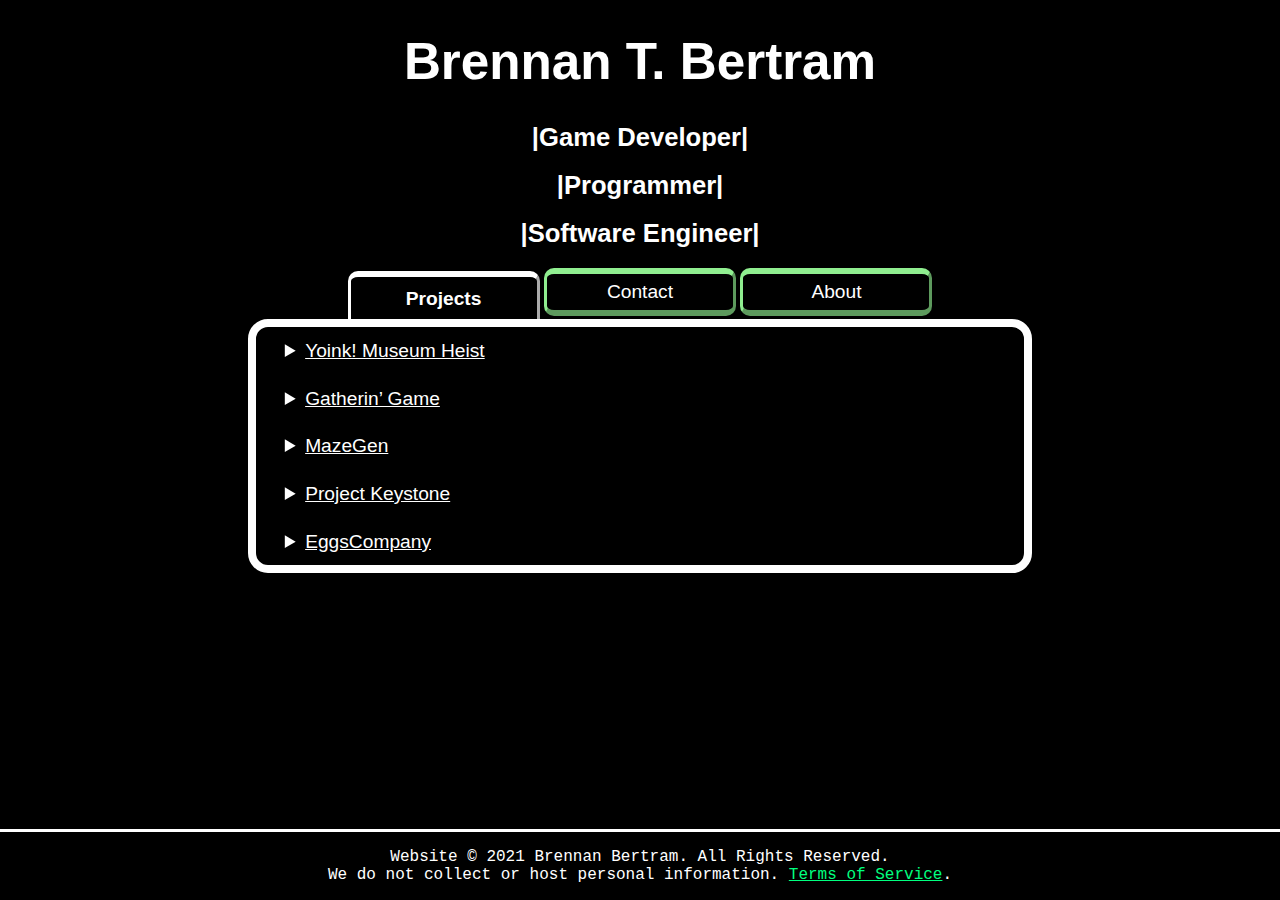
==== index.html @ 572100ba "-Added MazeGen project to site" ====
﻿<!DOCTYPE html>

<html lang="en" xmlns="http://www.w3.org/1999/xhtml">
<head>
    <meta charset="utf-8" />
    <meta name="keywords" content="Bertram, Brennan, Portfolio, Programming" />
    <meta name="description" content="A showcase for Brennan T. Bertram's work" />
    <meta name="author" content="Brennan T. Bertram" />
    <meta name="viewport" content="width=device-width, initial-scale=1.0" />
    <title>Brennan T. Bertram - Portfolio Showcase</title>

    <link rel="stylesheet" media="only screen and (max-width: 600px)" href="css/indexPhoneStyle.css" />
    <link rel="stylesheet" media="only screen and (min-width: 601px)" href="css/indexTabletStyle.css" />
    <link rel="stylesheet" media="only screen and (min-width: 992px)" href="css/indexDesktopStyle.css" />
    <script src="js/mainpage.js"></script>
    <script async src="https://platform.twitter.com/widgets.js" charset="utf-8"></script>

</head>
<body>
    <header class="homeheader">
        <h1>Brennan T. Bertram</h1>
        <h4>|Game Developer|</h4>
        <h4>|Programmer|</h4>
        <h4>|Software Engineer|</h4>
    </header>


    <div class="jsremove centerelement">
        <button id="projectbutton" class="headlinebutton">Projects</button>

        <button id="contactbutton" class="headlinebutton">Contact</button>

        <button id="aboutbutton" class="headlinebutton">About</button>
    </div>

    <div class="headlinecontainer">

        <div id="aboutcontent" class="headlinecontent">
            <p>
                I’m a Software Developer with a BSc in Computer Games Programming from Teesside University Middlesbrough,
                with experience in Software Engineering. I have experience working with C#, C++, Unity Game Engine, Unreal Engine 4,
                and other tools and languages used to create games and other applications. When I’m not working on my personal projects,
                I enjoy playing video games, travel, and using birdwatching to relax.
            </p>
        </div>

        <div id="contactcontent" class="headlinecontent">
            <p>For any business inqueries or general questions, I can be contacted at:</p>
            <ul>
                <li>Email: <a href="mailto:brennantbertram@gmail.com">brennantbertram@gmail.com</a></li>
                <li><a target="_blank" href="https://www.linkedin.com/in/brennan-bertram-b52993163/">LinkedIn</a></li>
                <li><a target="_blank" href="https://twitter.com/Brennan_Bertram">Twitter</a></li>
            </ul>
        </div>

        <div id="projectcontent" class="headlinecontent">

            <details>
                <summary>Yoink! Museum Heist</summary>
                <p>
                    A small party-game made in Unreal Engine 4 as a university project.
                    As part of team of nineteen people, we worked together to create this game in the timeframe of about four months.
                    As one of the three engineers, I was tasked with creating backend game systems, helping manage source control,
                    and sometimes debugging/optimizing blueprints created by the designers.
                    I also occasionally provided design input which made it into the final game.
                </p>

                <iframe class="jsremove" src="https://www.youtube.com/embed/52NqAlOfWWQ" title="YouTube video player" frameborder="0"
                        allow="clipboard-write; encrypted-media; picture-in-picture" allowfullscreen></iframe>

                <noscript>
                    <p>
                        A gameplay showcase video can be seen on YouTube <a href="https://www.youtube.com/embed/52NqAlOfWWQ" target="_blank">at this link</a>.
                    </p>
                </noscript>

            </details>

            <details>
                <summary>Gatherin’ Game</summary>
                <p>
                    A technical demo made in Unity with SQLite, which served as my final university project.
                    This project was aimed at researching and implementing an external database as a backend system in a game.
                    The game includes several gameplay features through this system, including world and player persistence, achievements,
                    leaderboards, and additional features required to facilitate these,
                    such as a user account system and concurrent programming techniques to avoid application locks while queries were run.
                    The entire project can be seen on a github repository <a target="_blank" href="https://github.com/btbertram/TeesU-GPP">at this link</a>.
                </p>

                <iframe class="jsremove" src="https://www.youtube.com/embed/tmxtAPeecyA" title="YouTube video player" frameborder="0"
                        allow="clipboard-write; encrypted-media; picture-in-picture" allowfullscreen></iframe>

                <noscript>
                    <p>
                        A video showcase of the project can be seen on YouTube <a href="https://www.youtube.com/embed/tmxtAPeecyA" target="_blank">at this link</a>.
                    </p>
                </noscript>

            </details>

            <details>
                <summary>MazeGen</summary>
                <p>
                    A game system made in Ureal Engine 4. Using c++ and the UE4 API, this system randomly generates a simple maze and spawns it in an a UE4 level.
                    A key part of this system allows blueprint classes derived from key c++ classes to included in the generation algorithm,
                    letting enginners and designers work in tandem, while still keeping maintainable code.
                    This entire project can be seen on my github repository <a href="https://github.com/btbertram/UE4MazegenProject">at this link</a>.
                </p>
            </details>

            <details>
                <summary>Project Keystone</summary>
                <p>
                    A small puzzle-action game made in Unity, where the player shifts rows and columns of different tiles to arrange them in specific patterns to clear them away.
                    This project is made on my own time, for fun! The technology is simple, implementing a basic search system to find matching patterns in the play area.
                </p>

                <blockquote class="jsremove twitter-tweet" data-dnt="true" data-theme="dark">
                    <p lang="en" dir="ltr">
                        One of the personal projects I&#39;ve been working on is a game prototype.
                        This here is a first playable build of a small action puzzle game!
                        <a href="https://t.co/sUOPXUjOxo">pic.twitter.com/sUOPXUjOxo</a>
                    </p>
                    &mdash; Brennan Bertram (@Brennan_Bertram) <a href="https://twitter.com/Brennan_Bertram/status/1382816902179790849?ref_src=twsrc%5Etfw">April 15, 2021</a>
                </blockquote>

                <noscript>
                    <p>
                        A small clip of this prototype can be seen on my Twitter <a href="https://twitter.com/Brennan_Bertram/status/1382816902179790849?ref_src=twsrc%5Etfw" target="_blank">at this link</a>.
                    </p>
                </noscript>

            </details>

            <details>
                <summary>EggsCompany</summary>
                <p>
                    A turn-based tactical game prototype, made in Unity, as a university project.
                    As part of a team of three people, we were tasked with creating a game that showed off several AI programming techniques.
                    My role was to implement pathfinding, and the game implements an A* pathfinding algorithm.
                    Part of this also required implementation of a search system, which was also robust enough to be able to implement other searches,
                    able to provide elements of environmental information to the player and AI necessary for decision making.
                </p>

                <blockquote class="jsremove twitter-tweet" data-dnt="true" data-theme="dark">
                    <p lang="en" dir="ltr">
                        One of my group projects during final year was about AI in games. My task was pathfinding, and I implemented an A* search algorithm using a node-based system to make it happen.
                        That search system ended up getting a lot of use in other gameplay systems too, like decision making.
                        <a href="https://t.co/GyuKzwSOqg">pic.twitter.com/GyuKzwSOqg</a>
                    </p>
                    &mdash; Brennan Bertram (@Brennan_Bertram) <a href="https://twitter.com/Brennan_Bertram/status/1380340920508325889?ref_src=twsrc%5Etfw">April 9, 2021</a>
                </blockquote>

                <noscript>
                    <p>
                        A small clip of the project demo can be seen on my Twitter <a href="https://twitter.com/Brennan_Bertram/status/1380340920508325889?ref_src=twsrc%5Etfw" target="_blank">at this link</a>.
                    </p>
                </noscript>

            </details>

        </div>

    </div>

    <footer>
        <p>Website &#169 2021 Brennan Bertram. All Rights Reserved. <br /> We do not collect or host personal information. <a target="_blank" href="./html/tos.html">Terms of Service</a>.</p>
    </footer>

    <script>
        (function ActivateJS() {
            Startup();
        })();
    </script>


</body>
</html>
---- css/indexPhoneStyle.css ----
﻿
body {
    font-family: 'Trebuchet MS', 'Lucida Sans Unicode', 'Lucida Grande', 'Lucida Sans', Arial, sans-serif;
    margin: auto;
    margin-bottom: 7em;
    width: 90%;
    background-color: black;
    color: white;
    overflow-y: scroll;
}

a {
    color: springgreen;
}

    a:visited {
        color: springgreen;
    }

    a:hover {
        color: white;
    }

    a:active {
        color: green;
    }

summary {
    font-size: 5vw;
    margin: 2vw;
    cursor: pointer;
    text-decoration: underline;
}

img {
    max-width: 100%;
    height: auto;
}

footer {
    font-family: Courier New, Courier, monospace;
    text-align: center;
    width: 100%;
    margin-top: .25em;
    overflow: hidden;
    background-color: black;
    border-top-style: solid;
    border-top-width: .2em;
    position: fixed;
    bottom: 0;
    left: 0;
}

iframe {
    width: 230px;
    height: 157px;
    display: block;
    margin: auto;
    padding-bottom: 1em;
}

.homeheader {
    font-size: 4.5vw;
    text-align: center;
}

    .homeheader h1 {
        margin-top: 6vw;
    }

.centerelement {
    margin: auto;
    width: 90%;
    text-align: center;
}

.headlinebutton {
    width: 30%;
    height: 3em;
    font-size: 4vw;
    font-weight: 500;
    border-color: lightgreen;
    border-width: .5vw .25vw .5vw .25vw;
    border-radius: 10px;
    background-color: black;
    color: white;
    overflow: hidden;
    margin-bottom: .2em;
    cursor: pointer;
}

    .headlinebutton.activebutton {
        height: 3em;
        font-weight: 600;
        border-color: white;
        border-bottom-style: none;
        border-bottom-left-radius: 0;
        border-bottom-right-radius: 0;
        padding-bottom: 0;
        margin-bottom: 0;
        vertical-align: bottom;
    }

.headlinecontent {
    padding-inline: 1em;
    overflow: hidden;
}

.headlinecontainer {
    margin: auto;
    width: 90%;
    height: auto;
    border: solid;
    border-color: white;
    border-width: .25em;
    border-radius: 20px;
}

.twitter-tweet {
    display: block;
    margin: auto;
    text-align: center;
}

.hide {
    width: 0;
    height: 0;
}

    .hide > * {
        width: 0;
        height: 0;
    }

.jsremove {
    display: none !important;
}
---- css/indexTabletStyle.css ----
﻿
body {
    font-family: 'Trebuchet MS', 'Lucida Sans Unicode', 'Lucida Grande', 'Lucida Sans', Arial, sans-serif;
    margin: auto;
    margin-bottom: 7em;
    width: 90%;
    background-color: black;
    color: white;
    overflow-y: scroll;
}

a {
    color: springgreen;
}

    a:visited {
        color: springgreen;
    }

    a:hover {
        color: white;
    }

    a:active {
        color: green;
    }

summary {
    font-size: 3vw;
    margin: 1vw;
    cursor: pointer;
    text-decoration: underline;
}

img {
    max-width: 100%;
    height: auto;
}

footer {
    font-family: Courier New, Courier, monospace;
    text-align: center;
    width: 100%;
    margin-top: .25em;
    overflow: hidden;
    background-color: black;
    border-top-style: solid;
    border-top-width: .2em;
    position: fixed;
    bottom: 0;
    left: 0;
}

iframe {
    width: 560px;
    height: 315px;
    display: block;
    margin: auto;
    padding-bottom: 1em;
}

.homeheader {
    font-size: 3vw;
    text-align: center;
}

    .homeheader h1 {
        margin-top: 1.5em;
    }

.centerelement {
    margin: auto;
    width: 90%;
    text-align: center;
}

.headlinebutton {
    width: 30%;
    height: 3em;
    font-size: 2vw;
    border-color: lightgreen;
    border-width: .5vw .25vw .5vw .25vw;
    border-radius: 10px;
    background-color: black;
    color: white;
    overflow: hidden;
    margin-bottom: .2em;
    cursor: pointer;
}

    .headlinebutton.activebutton {
        height: 3em;
        font-weight: 600;
        border-color: white;
        border-bottom-style: none;
        border-bottom-left-radius: 0;
        border-bottom-right-radius: 0;
        padding-bottom: 0;
        margin-bottom: 0;
        vertical-align: bottom;
    }

.headlinecontent {
    padding-inline: 1em;
    overflow: hidden;
}

.headlinecontainer {
    margin: auto;
    width: 90%;
    height: auto;
    border: solid;
    border-color: white;
    border-width: .25em;
    border-radius: 20px;
}

.twitter-tweet {
    display: block;
    margin: auto;
    text-align: center;
}

.hide {
    width: 0;
    height: 0;
}

    .hide > * {
        width: 0;
        height: 0;
    }

.jsremove {
    display: none !important;
}
---- css/indexDesktopStyle.css ----
body {
    font-family: 'Trebuchet MS', 'Lucida Sans Unicode', 'Lucida Grande', 'Lucida Sans', Arial, sans-serif;
    margin: auto;
    margin-bottom: 5em;
    width: 80%;
    background-color: black;
    color: white;
    overflow-y: scroll;
}

a {
    color: springgreen;
}

    a:visited {
        color: springgreen;
    }

    a:hover {
        color: white;
    }

    a:active {
        color: green;
    }

summary {
    font-size: 1.5vw;
    margin: 1vw;
    cursor: pointer;
    text-decoration: underline;
}

img {
    max-width: 100%;
    height: auto;
}

footer {
    font-family: Courier New, Courier, monospace;
    text-align: center;
    width: 100%;
    margin-top: .25em;
    overflow: hidden;
    background-color: black;
    border-top-style: solid;
    border-top-width: .2em;
    position: fixed;
    bottom: 0;
    left: 0;
}

iframe {
    width: 560px;
    height: 315px;
    display: block;
    margin: auto;
    padding-bottom: 1em;
}

.homeheader {
    font-size: 2vw;
    text-align: center;
}

    .homeheader > h1 {
        margin: 2.5vw;
    }

    .homeheader > h4 {
        margin: 1.5vw;
    }

.centerelement {
    margin: auto;
    width: 75%;
    text-align: center;
}

.headlinebutton {
    width: 25%;
    height: 2.5em;
    font-size: 1.5vw;
    border-color: lightgreen;
    border-width: .5vw .25vw .5vw .25vw;
    border-radius: 10px;
    background-color: black;
    color: white;
    overflow: hidden;
    margin-bottom: .2em;
    cursor: pointer;
}

    .headlinebutton.activebutton {
        height: 2.5em;
        border-color: white;
        border-bottom-style:none;
        border-bottom-left-radius: 0;
        border-bottom-right-radius: 0;
        padding-bottom: 0;
        margin-bottom: 0;
        vertical-align: bottom;
    }

.headlinecontent {
    padding-inline: 1em;
    overflow: hidden;
}

.headlinecontainer {
    margin: auto;
    width: 75%;
    height: auto;
    border: solid;
    border-color: white;
    border-width: .5em;
    border-radius: 20px;
}

.twitter-tweet {
    display: block;
    margin: auto;
    text-align: center;
}

.hide {
    width: 0;
    height: 0;
}

    .hide > * {
        width: 0;
        height: 0;
    }

.jsremove {
    display: none !important;
}
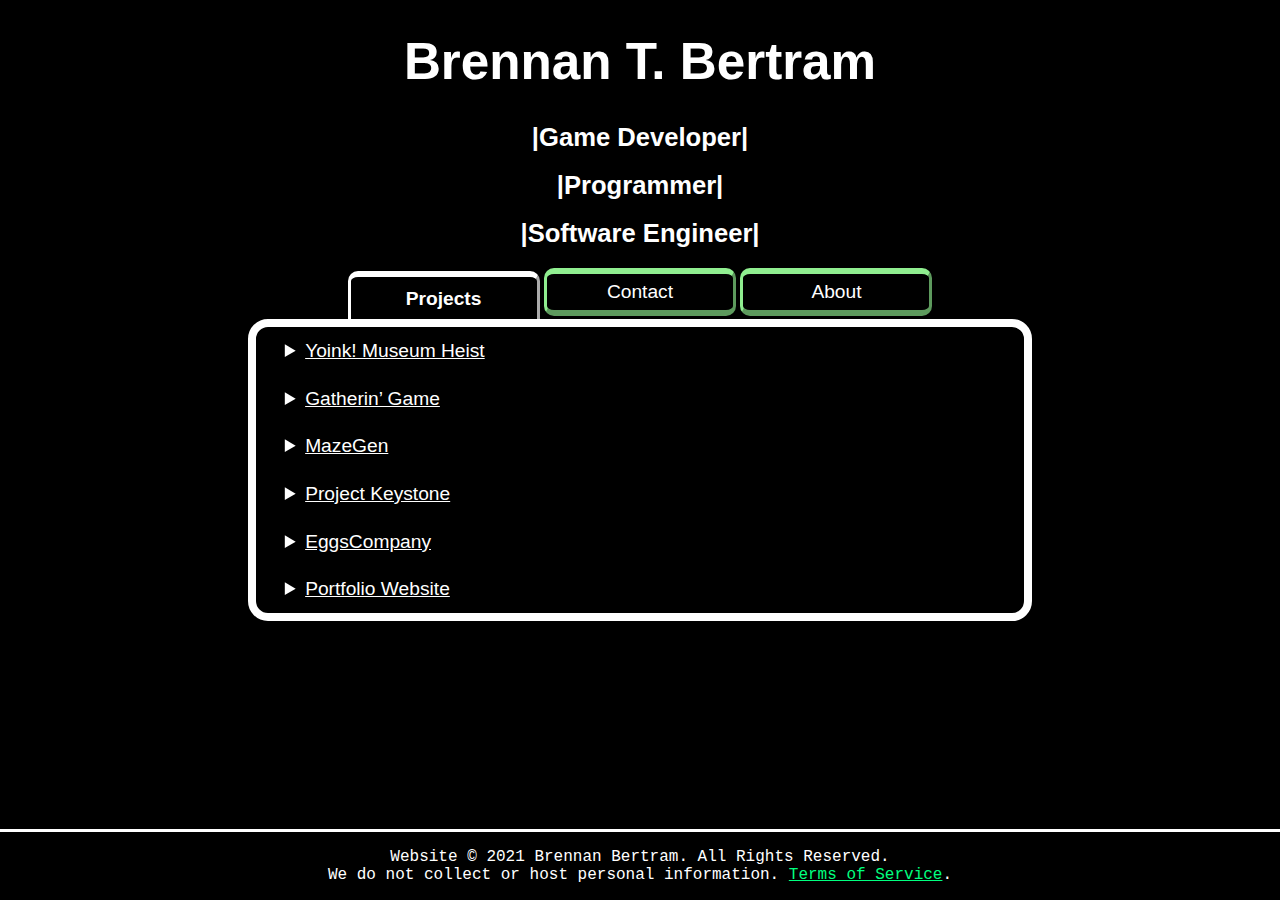
==== commit b08a2e04: "Project Description Updates -Added more detailed description for the listed projects -Added the port" ====
--- a/index.html
+++ b/index.html
@@ -37,9 +37,10 @@
 
         <div id="aboutcontent" class="headlinecontent">
             <p>
-                I’m a Software Developer with a BSc in Computer Games Programming from Teesside University Middlesbrough,
-                with experience in Software Engineering. I have experience working with C#, C++, Unity Game Engine, Unreal Engine 4,
-                and other tools and languages used to create games and other applications. When I’m not working on my personal projects,
+                <img src="img/ProfileHeadshot.jpg" alt="Profile Picture of Brennan" style="width:200px;padding:0em 1em 1em 0em" />
+                I’m a Game Developer with a BSc in Computer Games Programming from Teesside University Middlesbrough, and I have
+                experience in Software Engineering from an internship at DuPont-Teijin Films. I use my experience with C++, C#, Unreal Engine 4, Unity Game Engine,
+                and other tools and languages used to create games and other applications. When I’m not working on my projects,
                 I enjoy playing video games, travel, and using birdwatching to relax.
             </p>
         </div>
@@ -59,18 +60,21 @@
                 <summary>Yoink! Museum Heist</summary>
                 <p>
                     A small party-game made in Unreal Engine 4 as a university project.
-                    As part of team of nineteen people, we worked together to create this game in the timeframe of about four months.
-                    As one of the three engineers, I was tasked with creating backend game systems, helping manage source control,
-                    and sometimes debugging/optimizing blueprints created by the designers.
-                    I also occasionally provided design input which made it into the final game.
+                    As part of team of nineteen people, composed of Designers, Artists, and Engineers, we worked together to create this game in the timeframe of about four months.
+                    <br /><br />
+                    Of the nineteen, we had only three engineers (of which I was one), so we decided to have the team work in Blueprints so that more team members could contribute to gameplay features.
+                    I was tasked with creating backend game systems, such as the Game State system which helped control the appearance of the Lobby level, and the system which set the materials
+                    to differentiate the players. I helped manage a git based source control, helped solve merge conflicts and taught other team members how to use utilities like github.
+                    Another responsibility was to optimize and debug blueprints created by other team members, which helped bring various features across the finish line and keep the game stable.
+                    I also provided design input (such as suggesting not to cut instruction screens for the minigames) that made it into the final game.
                 </p>
 
                 <iframe class="jsremove" src="https://www.youtube.com/embed/52NqAlOfWWQ" title="YouTube video player" frameborder="0"
-                        allow="clipboard-write; encrypted-media; picture-in-picture" allowfullscreen></iframe>
-
-                <noscript>
-                    <p>
-                        A gameplay showcase video can be seen on YouTube <a href="https://www.youtube.com/embed/52NqAlOfWWQ" target="_blank">at this link</a>.
+                        allow="clipboard-write; encrypted-media; gyroscope; picture-in-picture" allowfullscreen></iframe>
+
+                <noscript>
+                    <p>
+                        A gameplay showcase video can be seen on YouTube <a href="https://youtu.be/52NqAlOfWWQ" target="_blank">at this link</a>.
                     </p>
                 </noscript>
 
@@ -79,20 +83,26 @@
             <details>
                 <summary>Gatherin’ Game</summary>
                 <p>
-                    A technical demo made in Unity with SQLite, which served as my final university project.
+                    A technical demo made in Unity with C# and SQLite, which served as my final university project.
                     This project was aimed at researching and implementing an external database as a backend system in a game.
-                    The game includes several gameplay features through this system, including world and player persistence, achievements,
-                    leaderboards, and additional features required to facilitate these,
-                    such as a user account system and concurrent programming techniques to avoid application locks while queries were run.
-                    The entire project can be seen on a github repository <a target="_blank" href="https://github.com/btbertram/TeesU-GPP">at this link</a>.
+                    <br /><br />
+                    I included several gameplay features through this database system, including world and player persistence, achievements, and leaderboards.
+                    I used concurrent programming techniques like C#'s Async system to avoid application locks while queries were run, and to track stats per player,
+                    a simple User Account system with parameterized variables, and salt/hash logins are also implemented.
+                    <br /> <br />
+                    UI elements are also implemented to display data and game menus. I implemented UI control through custom functions and event handlers which react to Unity UI events.
+                    Other basic gameplay elements are primarily implemented using Unity's editor features (sincey they weren't the focus of the project), such as the player following 3rd person camera, and collision, but
+                    C# Interfaces are used for "interactable" game objects, allowing abstracted, reusable code.
+                    <br /><br />
+                    The entire project can be seen on a github repository as the TeesU-GPP <a target="_blank" href="https://github.com/btbertram/TeesU-GPP">at this link</a>.
                 </p>
 
                 <iframe class="jsremove" src="https://www.youtube.com/embed/tmxtAPeecyA" title="YouTube video player" frameborder="0"
-                        allow="clipboard-write; encrypted-media; picture-in-picture" allowfullscreen></iframe>
-
-                <noscript>
-                    <p>
-                        A video showcase of the project can be seen on YouTube <a href="https://www.youtube.com/embed/tmxtAPeecyA" target="_blank">at this link</a>.
+                        allow="clipboard-write; encrypted-media; gyroscope; picture-in-picture" allowfullscreen></iframe>
+
+                <noscript>
+                    <p>
+                        A video showcase of the project can be seen on YouTube <a href="https://youtu.be/tmxtAPeecyA" target="_blank">at this link</a>.
                     </p>
                 </noscript>
 
@@ -101,11 +111,25 @@
             <details>
                 <summary>MazeGen</summary>
                 <p>
-                    A game system made in Ureal Engine 4. Using c++ and the UE4 API, this system randomly generates a simple maze and spawns it in an a UE4 level.
-                    A key part of this system allows blueprint classes derived from key c++ classes to included in the generation algorithm,
-                    letting enginners and designers work in tandem, while still keeping maintainable code.
-                    This entire project can be seen on my github repository <a href="https://github.com/btbertram/UE4MazegenProject">at this link</a>.
-                </p>
+                    A game system made in Ureal Engine 4, using C++ and the UE4 API. I specifically started this personal project to learn about C++ programming in Unreal, and to
+                    better understand the engine's best practices and workflows.
+                    <br /><br />
+                    I used a depth-first search based algorithm to randomly generate data for a maze, then used this data to spawn actors into a UE4 level.
+                    Using UE4's gameplay tags, and inheritance, I made it so that blueprint classes derived from key C++ classes can be included in the generation algorithm if they are placed in the level,
+                    in editor. This allows other team members to create custom "maze tiles" with different gameplay features or appearances that can be included in the system without touching the backend C++ code!
+                    <br /><br />
+                    This entire project can be seen on my github repository as the UE4MazeGenProject <a href="https://github.com/btbertram/UE4MazegenProject">at this link</a>.
+                </p>
+
+                <iframe class="jsremove" width="1903" height="758" src="https://www.youtube.com/embed/263IiCyRb_w" title="YouTube video player" frameborder="0"
+                        allow="accelerometer; encrypted-media; gyroscope; picture-in-picture" allowfullscreen></iframe>
+
+                <noscript>
+                    <p>
+                        A video showcase of the project can be seen on YouTube <a href="https://youtu.be/263IiCyRb_w">at this link</a>.
+                    </p>
+                </noscript>
+
             </details>
 
             <details>
@@ -137,7 +161,7 @@
                 <p>
                     A turn-based tactical game prototype, made in Unity, as a university project.
                     As part of a team of three people, we were tasked with creating a game that showed off several AI programming techniques.
-                    My role was to implement pathfinding, and the game implements an A* pathfinding algorithm.
+                    My role was to implement pathfinding, and I implemented a node-based A* pathfinding algorithm.
                     Part of this also required implementation of a search system, which was also robust enough to be able to implement other searches,
                     able to provide elements of environmental information to the player and AI necessary for decision making.
                 </p>
@@ -159,6 +183,15 @@
 
             </details>
 
+            <details>
+                <summary>Portfolio Website</summary>
+                <p>
+                    ...yes, this very website! As a personal side project, I learned and used basic HTML5, CSS, and JavaScript to create this showcase.
+                    <br /><br />
+                    Since I'm using github pages to host the site, you can see the repository for this website <a href="https://github.com/btbertram/btbertram.github.io">at this link</a>.
+                </p>
+            </details>
+
         </div>
 
     </div>
--- a/css/indexPhoneStyle.css
+++ b/css/indexPhoneStyle.css
@@ -33,8 +33,11 @@
 }
 
 img {
-    max-width: 100%;
+    display:block;
+    max-width: 50%;
     height: auto;
+    margin-left: auto;
+    margin-right: auto;
 }
 
 footer {
--- a/css/indexTabletStyle.css
+++ b/css/indexTabletStyle.css
@@ -35,6 +35,7 @@
 img {
     max-width: 100%;
     height: auto;
+    float: left;
 }
 
 footer {
--- a/css/indexDesktopStyle.css
+++ b/css/indexDesktopStyle.css
@@ -35,6 +35,7 @@
 img {
     max-width: 100%;
     height: auto;
+    float: left;
 }
 
 footer {
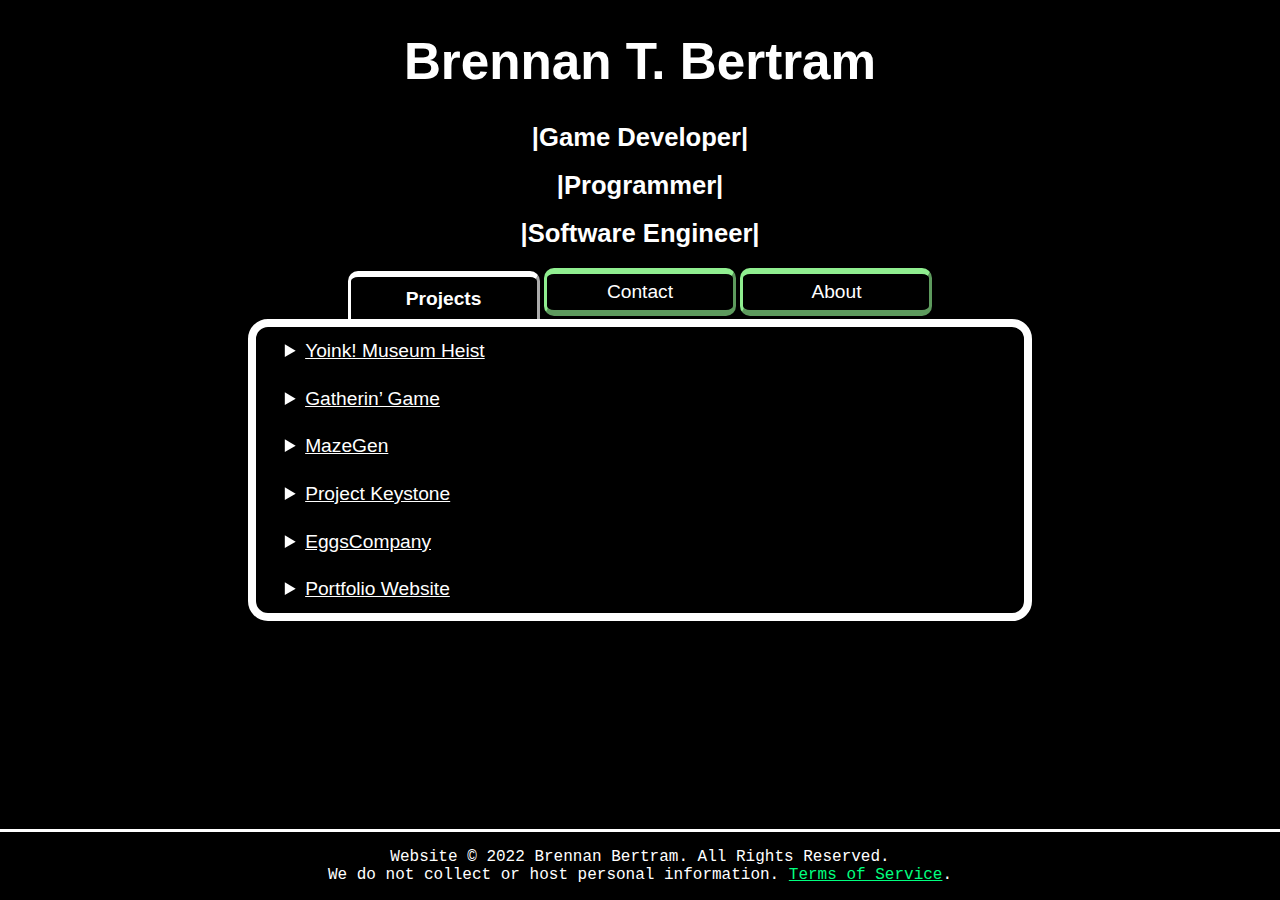
==== commit a4c5666c: "Updated copyright notice for 2022" ====
--- a/index.html
+++ b/index.html
@@ -197,7 +197,7 @@
     </div>
 
     <footer>
-        <p>Website &#169 2021 Brennan Bertram. All Rights Reserved. <br /> We do not collect or host personal information. <a target="_blank" href="./html/tos.html">Terms of Service</a>.</p>
+        <p>Website &#169 2022 Brennan Bertram. All Rights Reserved. <br /> We do not collect or host personal information. <a target="_blank" href="./html/tos.html">Terms of Service</a>.</p>
     </footer>
 
     <script>
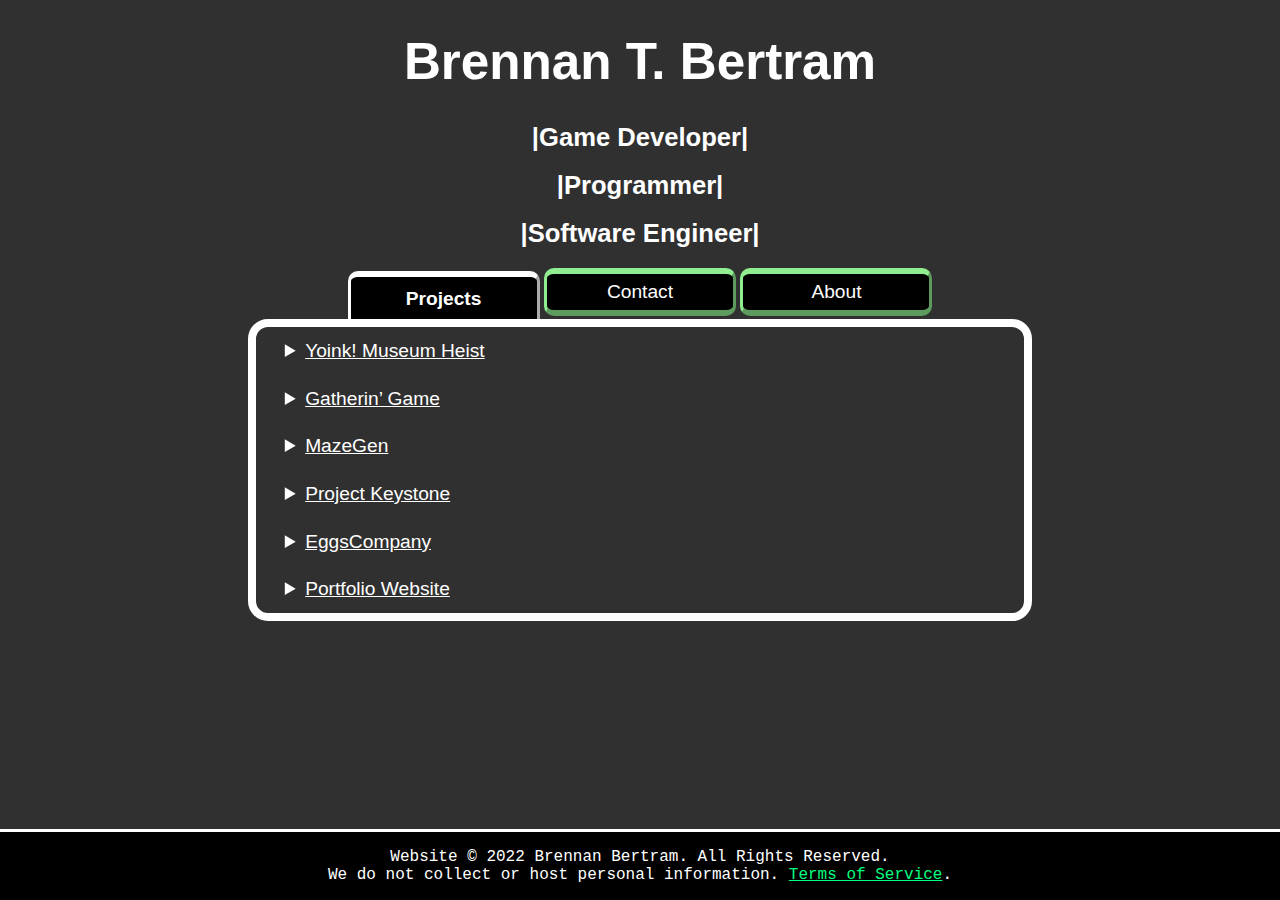
==== commit 9e56de90: "Proofreading pass -Fixed typos and grammar -Changed background color to make it easier to read" ====
--- a/index.html
+++ b/index.html
@@ -60,7 +60,7 @@
                 <summary>Yoink! Museum Heist</summary>
                 <p>
                     A small party-game made in Unreal Engine 4 as a university project.
-                    As part of team of nineteen people, composed of Designers, Artists, and Engineers, we worked together to create this game in the timeframe of about four months.
+                    As part of team of nineteen people, composed of designers, artists, and engineers, we worked together to create this game in the timeframe of about four months.
                     <br /><br />
                     Of the nineteen, we had only three engineers (of which I was one), so we decided to have the team work in Blueprints so that more team members could contribute to gameplay features.
                     I was tasked with creating backend game systems, such as the Game State system which helped control the appearance of the Lobby level, and the system which set the materials
@@ -91,7 +91,7 @@
                     a simple User Account system with parameterized variables, and salt/hash logins are also implemented.
                     <br /> <br />
                     UI elements are also implemented to display data and game menus. I implemented UI control through custom functions and event handlers which react to Unity UI events.
-                    Other basic gameplay elements are primarily implemented using Unity's editor features (sincey they weren't the focus of the project), such as the player following 3rd person camera, and collision, but
+                    Other basic gameplay elements are primarily implemented using Unity's editor features (since they weren't the focus of the project), such as the player following 3rd person camera, and collision, but
                     C# Interfaces are used for "interactable" game objects, allowing abstracted, reusable code.
                     <br /><br />
                     The entire project can be seen on a github repository as the TeesU-GPP <a target="_blank" href="https://github.com/btbertram/TeesU-GPP">at this link</a>.
@@ -159,8 +159,8 @@
             <details>
                 <summary>EggsCompany</summary>
                 <p>
-                    A turn-based tactical game prototype, made in Unity, as a university project.
-                    As part of a team of three people, we were tasked with creating a game that showed off several AI programming techniques.
+                    A turn-based tactical game prototype made in Unity as a university project.
+                    As part of a team of three people we were tasked with creating a game that showed off several AI programming techniques.
                     My role was to implement pathfinding, and I implemented a node-based A* pathfinding algorithm.
                     Part of this also required implementation of a search system, which was also robust enough to be able to implement other searches,
                     able to provide elements of environmental information to the player and AI necessary for decision making.
--- a/css/indexPhoneStyle.css
+++ b/css/indexPhoneStyle.css
@@ -4,7 +4,7 @@
     margin: auto;
     margin-bottom: 7em;
     width: 90%;
-    background-color: black;
+    background-color: rgb(48, 48, 48);
     color: white;
     overflow-y: scroll;
 }
--- a/css/indexTabletStyle.css
+++ b/css/indexTabletStyle.css
@@ -4,7 +4,7 @@
     margin: auto;
     margin-bottom: 7em;
     width: 90%;
-    background-color: black;
+    background-color: rgb(48, 48, 48);
     color: white;
     overflow-y: scroll;
 }
--- a/css/indexDesktopStyle.css
+++ b/css/indexDesktopStyle.css
@@ -4,7 +4,7 @@
     margin: auto;
     margin-bottom: 5em;
     width: 80%;
-    background-color: black;
+    background-color: rgb(48, 48, 48);
     color: white;
     overflow-y: scroll;
 }
